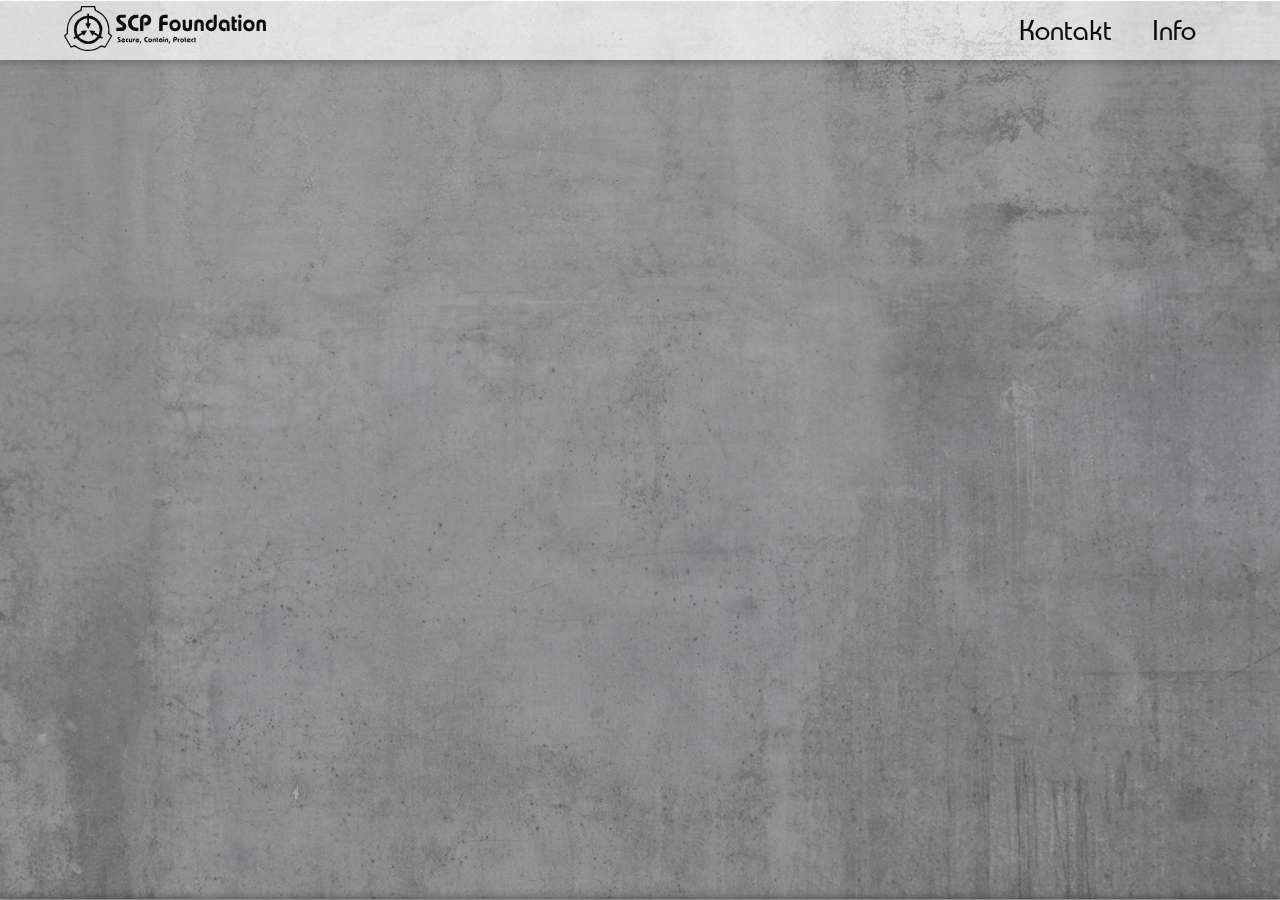
==== index.html @ 0dd2da27 "A" ====
<!DOCTYPE html>
<html lang="en">
<head>
    <meta charset="UTF-8">
    <meta http-equiv="X-UA-Compatible" content="IE=edge">
    <meta name="viewport" content="width=device-width, initial-scale=1.0">
    <meta name="Author" content="Wolfmeir_Zierhut">
    <title>Home</title>
    <link rel="stylesheet" href="css/styles.css">
    <link rel="icon" type="image/x-icon" href="img/logo_cut.svg">
</head>
<body>
    <div class="wrapper">
        <header class="nav">
            <ul>
                <li class="logo nav-element">
                    <a tabindex="1" href="#">
                        <img src="img/logo.svg" alt="Logo">
                    </a> 
                </li>
                <li class="nav-element link">
                    <a tabindex="2" href="/SCP-Foundation-project/sub-seiten/kontakt.html">
                        Kontakt
                    </a>
                    <a tabindex="3" href="#">
                        Info
                    </a>
                </li>
                <li class="menubar nav-element">
                    <svg id="icon" class="icon" viewBox="0 0 35 30">
                        <rect class="cls-1 rect-top" y="0" width="35" height="4" rx="2" ry="2"/>
                        <rect class="cls-1 rect-bottom" x="0" y="24" width="35" height="4" rx="2" ry="2"/>
                        <rect class="cls-1 rect-center" y="12" width="35" height="4" rx="2" ry="2"/>
                    </svg>
                    <div id="side-menu" class="side-menu font1">
                        <a tabindex="2" href="#">Abteilungen</a>
                        <a tabindex="3" href="#">Mitarbeiter</a>
                        <a tabindex="4" href="/SCP-Foundation-project/sub-seiten/kontakt.html">Kontakt</a>
                        <a tabindex="5" href="#">Impressum</a>
                        <a tabindex="6" href="/SCP-Foundation-project/sub-seiten/datenschutz.html" target="_blank">Datenschutz</a>
                    </div>
                </li>
            </ul>
        </header>
        <div id="content" class="content">
            <section class="section banner">
                <div class="banner-content">
                    
                </div>
            </section>
            <footer class="font1">
                <div class="footer-content">
                    <div class="footer-info">
                        <h2>Über die Foundation</h2>
                        <div class="footer-links">
                            <a tabindex="5" href="#">
                                <span>Abteilungen</span>
                            </a> 
                            <a tabindex="6" href="#">
                                <span>Mitarbeiter</span>
                            </a>
                        </div>
                    </div>
                    <div class="footer-links">
                        <a tabindex="7" href="#">
                            <span>Impressum</span>
                        </a>
                        <a tabindex="8" href="/SCP-Foundation-project/sub-seiten/datenschutz.html" target="_blank">
                            <span>Datenschutz</span>
                        </a>
                        <a tabindex="9" href="/SCP-Foundation-project/sub-seiten/kontakt.html">
                            <span>Kontakt</span>
                        </a>
                    </div>
                </div>
            </footer>
        </div>
        
    </div>
    <script src="../SCP-Foundation-project/functions/functions.js"></script>
</body>
</html>
<!-- Ideen: 
    - Kontaktformular mit Mitarbeiter Auswahl (wen/welche Abteilung Kontaktieren, Mail Adressen Auswahl)
    - Abteilungen & Mitarbeiter (Letztere e.V. nur als Link(Unterpunkt) bei der Jeweiligen Abteilung)
    - Eigene Seiten für jeden von uns als Mitarbeiter der Foundation
-->
---- css/styles.css ----
/* 1.0 Fonts */
@font-face { 
    font-family: "Bauhaus"; 
    src: url(../font/bauhaus_font/BauhausRegular.ttf); 
}
.font1 *{
    font-family: "Bauhaus";
    font-weight: 400;
}
/* 1.0 ====== */

/* 2.0 Styling */
*{
    --fontcolor: black;
    --hovercolor: rgba(0, 0, 0, 0.7);
    --contentcolor: rgba(100,100,100,0.4);
    --whitecolor-06: rgba(255, 255, 255, 0.6);
    --whitecolor-04: rgba(255, 255, 255, 0.4);
    transition:color 0.1s ease;
    -ms-overflow-style: none;  /* IE and Edge */
    scrollbar-width: none;  /* Firefox */
}
*::-webkit-scrollbar {
    display: none;
  }
body{
    margin:0px;
    padding:0px;
    overflow:hidden;
}
.wrapper{
    background-image: url('../img/background_1.jpg');
    background-repeat:no-repeat;
    background-size: cover;
    background-position: center;
    background-attachment: fixed;
    opacity: 95%;
    height:100vh;
}
    /* 2.1 Styling Nav-Bar */
    .nav *:focus{
        outline: none;
    }
        /* 2.1.1 Underline Link animation */
        .nav .link > a::after, 
        .nav .menubar .side-menu > a::after{
            content: '';
            position: absolute;
            bottom: 3px;
            left: 0;
            width: 100%;
            height: 1.5px;
            background-color: rgba(0, 0, 0, 0.7);
            opacity: 0;
            transition: opacity 150ms, transform 150ms;
        }
        .nav .link > a:hover::after,
        .nav .link > a:focus::after,
        .nav .menubar .side-menu > a:hover::after,
        .nav .menubar .side-menu > a:focus::after {
            opacity: 1;
            transform: translate3d(0, 0.02em, 0);
        }
        .nav .menubar .side-menu > a::after {
            opacity: 1;
            transform: scale(0);
            transform-origin: center;
        }

        .nav .link > a:hover::after,
        .nav .link > a:focus::after,
        .nav .menubar .side-menu > a:hover::after,
        .nav .menubar .side-menu > a:focus::after{
            transform: scale(1);   
        }
        /* 2.1.1 end */

    .nav{
        min-height:60px;
        display: flex;
        flex-direction: column;
        justify-content: center;
    }
    .nav .link > a{
        color:black;
        text-decoration: none;
        margin: 0px 20px;
        font-size: 22pt;
        font-family: "Bauhaus";
        position:relative;
    }
    .nav .link > a:hover{
        color: var(--hovercolor);
    }
    .nav, footer{
        width:100vw;
        background-color:var(--whitecolor-06);
        box-shadow: rgb(0 0 0 / 50%) 0px 0px 10px 1px;
    }
    footer{
        min-height:60px;
    }

    .nav > ul{
        display: flex;
        flex-direction: row;
        margin:0px;
        padding:0px 5vw;
        height:100%;
        justify-content: space-between;
    }
    .nav > ul > .nav-element{
        list-style: none;
        display:flex;
        align-items: center;
        justify-content: center;
        width:33.33%;
    }
    .nav > ul > .logo{
        justify-content: flex-start !important;
    }
    .nav > ul > .logo img{
        height: 45px;
        transition: transform 0.3s ease;  
    }
    .nav > ul > .logo img:hover,
    .nav > ul > .logo a:focus img{
    transform: scale(103%);         
    }
    .nav > ul > .menubar{
        justify-content:flex-end !important;
    }
    .nav > ul > .menubar > .icon > *{
        transition:transform 0.3s ease, opacity 0.1s ease-in;
    }
    .nav .side-menu{
        visibility:hidden;
        white-space: nowrap;
        overflow:hidden;
        position:absolute;
        display:flex;
        flex-direction: column;
        list-style: none;
        text-align: right;
        top:60px;
        height:calc(100vh - 60px - 121px);
        width:0vw;
        right:0px;
        background-color:var(--whitecolor-04);
        border-top:solid rgba(210, 210, 210, 1) 1px;
        transition: width 0.3s ease, visibility 0.3s ease, transform 0.3s ease;
    }
    .nav .menubar .active + .side-menu{
        visibility:visible;
        width:100vw;
    }
    .nav .side-menu a{
        margin: 5px 5vw 5px auto;
        color:black;
        text-decoration: none;
        font-size: 22pt;
        font-family: "Bauhaus";
        position:relative;
    }
    .nav .side-menu a::before{
        content: "> " ;
    }
    .no-click section{
        pointer-events: none;
    }
    /* 2.1 end */

    /* 2.2 Styling Content */
    .content{
        height:calc(100vh - 60px);
        width:100vw;
        z-index: -1;
        overflow-y:scroll;
    }
    .section{
        background-color: var(--contentcolor);
        margin:0px auto;
        height: 100%;
        color:rgba(230, 230, 230, 1);
        overflow-y: scroll;
        transition: width 0.3s ease;
    }
    /* 2.2 end */

    /* 2.3 Styling Form Section ===*/
        .form-section h1{
            font-size: 50pt;
            margin:0px 0px 10px 0px;
        }
        .form-section > form{
            padding-top: 40px;
        }
        .form-section > form > .form-container{
            display:flex;
            justify-content: center;
            gap: 20px;
        }
        .form-container input, .form-container textarea{
            color:rgba(230, 230, 230, 1);
            font-size: 20px;
            background-color:rgba(200, 200, 200, 0.1);
            border-radius: 4px;
            margin: 0px 0px 20px 0px;
            border: solid rgba(220, 220, 220, 0.9) 1px;
        }
        .form-container input{
            height: 30px;
            width: 250px;
        }
        .form-container input::placeholder, .form-container textarea::placeholder{
            opacity:0.8;
            color:rgba(230, 230, 230, 1);
        }
        .form-section > form > .buttons input{
            cursor: pointer; 
            width: 255px;
            height: 40px;
            background-color:rgba(200, 200, 200, 0.1);
            transition: background 0.3s ease;
        }
        .form-section > form > .buttons input:hover, 
        .form-section > form > .buttons input:focus{
            background-color:rgba(200, 200, 200, 0.4);
        }
        .form-container textarea{
            width:525px;
            height: 200px;
        }
        .form-container *:focus{
            outline: solid rgba(255, 255, 255, 0.6) 0.5px;
            border: solid rgba(255, 255, 255, 0.6) 0.5px;
            background-color:rgba(200, 200, 200, 0.2);
        }
        .form-container input:focus::placeholder, 
        .form-container textarea:focus::placeholder,
        .buttons input:focus,
        .buttons input:hover{
            opacity:1;
            color:rgba(250, 250, 250, 1);
        }
    /* 2.3 end */

    /* 2.4 Styling Footer */
    .footer-content{
        display:flex;
        flex-direction: row;
        justify-content: space-between;
        height: 100px;
        padding: 10px 5vw;
    }
    .footer-content .footer-links, .footer-content .footer-info{
        display:flex;
        flex-direction: column;
        justify-content: space-evenly;
    }
    .footer-content .footer-links a, .footer-content .footer-info a{
        color: var(--fontcolor);
        text-decoration: none;
        cursor: pointer;
    }
        /* 2.4.1 Styling Footer Link */
        .footer-content *:focus{
            outline: none;    
        }
        .footer-content .footer-links{
            text-align: center;
            letter-spacing: 0.8px;
        }
        .footer-content .footer-links > a > span:hover, 
        .footer-content .footer-links > a:focus > span{
            color: var(--hovercolor);
        }
        .footer-content .footer-links a::before,
        .footer-content .footer-links a::after{
            transition: padding 0.3s ease;
        }
        .footer-content .footer-links a::before{
            content: " \> "; /*  nur zahlen nach X (Unicode Hex) */
            float:left;
            padding: 0px 20px 0px 0px;
        }
        .footer-content .footer-links > a:hover::before,
        .footer-content .footer-links > a:focus::before{
            padding: 0px 15px 0px 5px; 
        }
        .footer-content .footer-links a::after{
            content: " \< "; /*  nur zahlen nach X (Unicode Hex) */
            float:right;
            padding: 0px 0px 0px 20px;
        }
        .footer-content .footer-links > a:hover::after,
        .footer-content .footer-links > a:focus::after{
            padding: 0px 5px 0px 15px;
        }
        /* 2.4.1 end */

        /* 2.4.2 Styling Footer info*/
        .footer-content .footer-info h2{
            margin:0px;
        }
        .footer-content .footer-info .footer-links{
            height:100%;
        }
        .footer-content .footer-info .footer-links > a::before{
            padding: 0px 0px 0px 0px; 
        }
        .footer-content .footer-info .footer-links > a::after{
            padding: 0px 0px 0px 0px;
        }
        .footer-content .footer-info .footer-links > a:hover::before, 
        .footer-content .footer-info .footer-links > a:focus::before{
            padding: 0px 0px 0px 5px; 
        }
        .footer-content .footer-info .footer-links > a:hover::after,
        .footer-content .footer-info .footer-links > a:focus::after{
            padding: 0px 5px 0px 0px;
        }
        /* 2.4.2 end */
    /* 2.4 end */
    /* 2.5 Styling banner section */
        .banner .banner-content{
            background-color:rgba(0,0,0,0.8)
        }
    /* 2.5 end */
/* 2.0 end */
/* 3.0 Responsive Styling */
@media screen and (min-width:801px){

    /* 3.1 Responsive Nav Styling min-800*/
    .nav > ul > .menubar{
        display:none;
    }
    .nav > ul > .nav-element{
        justify-content: flex-end;
    }
    /* 3.1 end */

}
@media screen and (max-width:800px){
    /* 3.2 Responsive Nav Styling max-800 */
    .nav > ul > li:nth-child(2){
        display:none;
    }
    .nav > ul > .menubar > .icon{
        width:35px;
        height:30px;
        cursor:pointer;
    }
    .nav > ul > .menubar > .active > .rect-top{
        transform:rotate(45deg)translate(5px,-4px);
    }
    .nav > ul > .menubar > .active > .rect-bottom{
        transform:rotate(-45deg)translate(-16px,-4px);
    }
    .nav > ul > .menubar > .active > .rect-center{
        opacity:0;
    }
    /* 3.2 end */ 
}
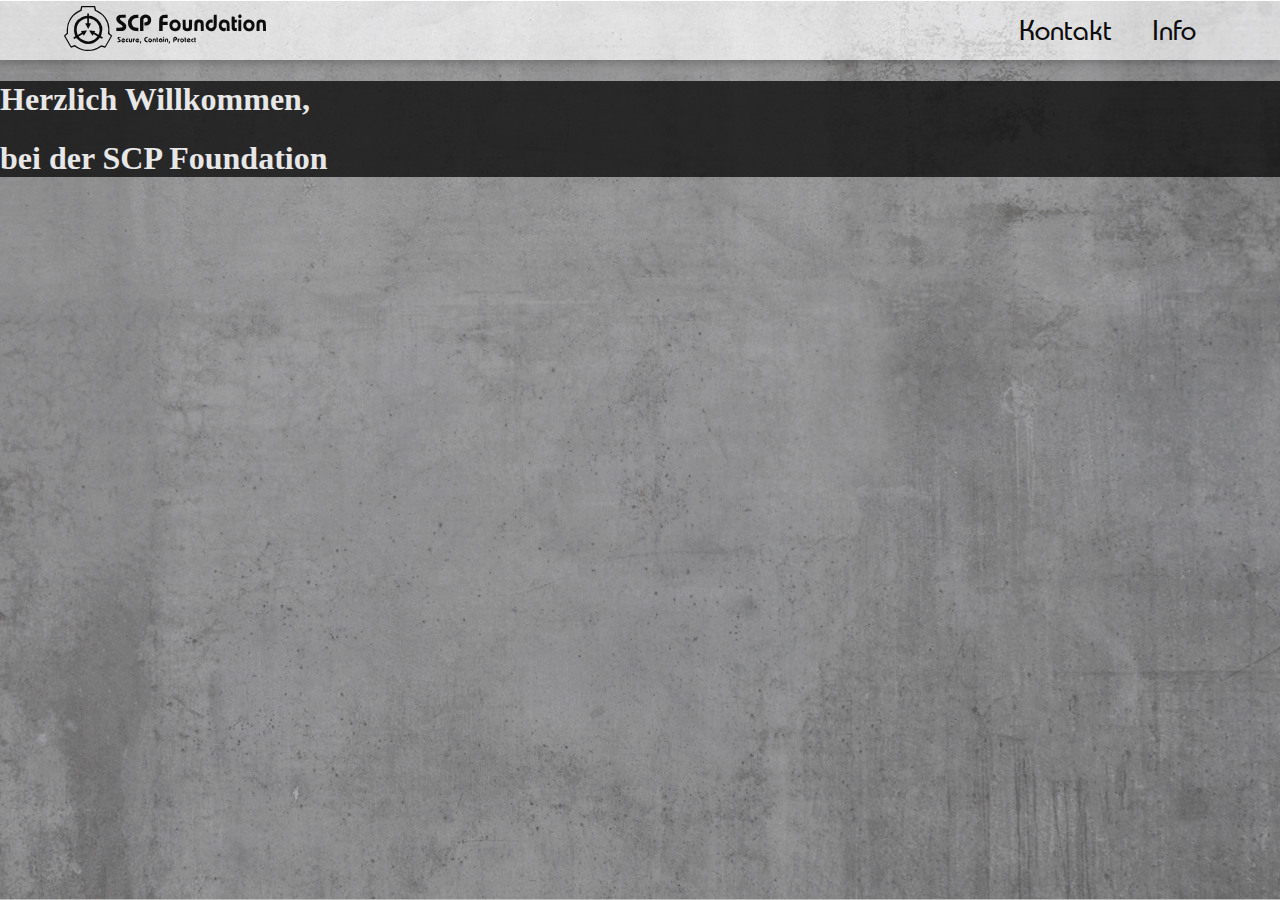
==== commit f5dcab40: "Add files via upload" ====
--- a/index.html
+++ b/index.html
@@ -1,87 +1,148 @@
-<!DOCTYPE html>
-<html lang="en">
-<head>
-    <meta charset="UTF-8">
-    <meta http-equiv="X-UA-Compatible" content="IE=edge">
-    <meta name="viewport" content="width=device-width, initial-scale=1.0">
-    <meta name="Author" content="Wolfmeir_Zierhut">
-    <title>Home</title>
-    <link rel="stylesheet" href="css/styles.css">
-    <link rel="icon" type="image/x-icon" href="img/logo_cut.svg">
-</head>
-<body>
-    <div class="wrapper">
-        <header class="nav">
-            <ul>
-                <li class="logo nav-element">
-                    <a tabindex="1" href="#">
-                        <img src="img/logo.svg" alt="Logo">
-                    </a> 
-                </li>
-                <li class="nav-element link">
-                    <a tabindex="2" href="/SCP-Foundation-project/sub-seiten/kontakt.html">
-                        Kontakt
-                    </a>
-                    <a tabindex="3" href="#">
-                        Info
-                    </a>
-                </li>
-                <li class="menubar nav-element">
-                    <svg id="icon" class="icon" viewBox="0 0 35 30">
-                        <rect class="cls-1 rect-top" y="0" width="35" height="4" rx="2" ry="2"/>
-                        <rect class="cls-1 rect-bottom" x="0" y="24" width="35" height="4" rx="2" ry="2"/>
-                        <rect class="cls-1 rect-center" y="12" width="35" height="4" rx="2" ry="2"/>
-                    </svg>
-                    <div id="side-menu" class="side-menu font1">
-                        <a tabindex="2" href="#">Abteilungen</a>
-                        <a tabindex="3" href="#">Mitarbeiter</a>
-                        <a tabindex="4" href="/SCP-Foundation-project/sub-seiten/kontakt.html">Kontakt</a>
-                        <a tabindex="5" href="#">Impressum</a>
-                        <a tabindex="6" href="/SCP-Foundation-project/sub-seiten/datenschutz.html" target="_blank">Datenschutz</a>
-                    </div>
-                </li>
-            </ul>
-        </header>
-        <div id="content" class="content">
-            <section class="section banner">
-                <div class="banner-content">
-                    
-                </div>
-            </section>
-            <footer class="font1">
-                <div class="footer-content">
-                    <div class="footer-info">
-                        <h2>Über die Foundation</h2>
-                        <div class="footer-links">
-                            <a tabindex="5" href="#">
-                                <span>Abteilungen</span>
-                            </a> 
-                            <a tabindex="6" href="#">
-                                <span>Mitarbeiter</span>
-                            </a>
-                        </div>
-                    </div>
-                    <div class="footer-links">
-                        <a tabindex="7" href="#">
-                            <span>Impressum</span>
-                        </a>
-                        <a tabindex="8" href="/SCP-Foundation-project/sub-seiten/datenschutz.html" target="_blank">
-                            <span>Datenschutz</span>
-                        </a>
-                        <a tabindex="9" href="/SCP-Foundation-project/sub-seiten/kontakt.html">
-                            <span>Kontakt</span>
-                        </a>
-                    </div>
-                </div>
-            </footer>
-        </div>
-        
-    </div>
-    <script src="../SCP-Foundation-project/functions/functions.js"></script>
-</body>
-</html>
-<!-- Ideen: 
-    - Kontaktformular mit Mitarbeiter Auswahl (wen/welche Abteilung Kontaktieren, Mail Adressen Auswahl)
-    - Abteilungen & Mitarbeiter (Letztere e.V. nur als Link(Unterpunkt) bei der Jeweiligen Abteilung)
-    - Eigene Seiten für jeden von uns als Mitarbeiter der Foundation
--->
+<!DOCTYPE html>
+<html lang="en">
+<head>
+    <meta charset="UTF-8">
+    <meta http-equiv="X-UA-Compatible" content="IE=edge">
+    <meta name="viewport" content="width=device-width, initial-scale=1.0">
+    <meta name="Author" content="Wolfmeir_Zierhut">
+    <meta name="description" content="Homepage">
+    <title>Home</title>
+    <link rel="stylesheet" href="css/styles.css">
+    <link rel="icon" type="image/x-icon" href="img/logo_cut.svg">
+</head>
+<body>
+    <div class="wrapper">
+        <header class="nav">
+            <ul>
+                <li class="logo nav-element">
+                    <a tabindex="1" href="#">
+                        <img src="img/logo.svg" alt="Logo">
+                    </a> 
+                </li>
+                <li class="nav-element link">
+                    <a tabindex="2" href="sub-seiten/kontakt.html">
+                        Kontakt
+                    </a>
+                    <a tabindex="3" href="#">
+                        Info
+                    </a>
+                </li>
+                <li class="menubar nav-element">
+                    <svg id="icon" class="icon" viewBox="0 0 35 30">
+                        <rect class="cls-1 rect-top" y="0" width="35" height="4" rx="2" ry="2"/>
+                        <rect class="cls-1 rect-bottom" x="0" y="24" width="35" height="4" rx="2" ry="2"/>
+                        <rect class="cls-1 rect-center" y="12" width="35" height="4" rx="2" ry="2"/>
+                    </svg>
+                    <div id="side-menu" class="side-menu font1">
+                        <a tabindex="4" href="sub-seiten/kontakt.html">Kontakt</a>
+                        <a tabindex="2" href="#">Info</a>
+                    </div>
+                    <footer class="font1 side-menu-footer">
+                        <div class="footer-content">
+                            <div class="footer-logo">
+                                <img src="img/logo_cut.svg" alt="logo_cut">
+                                <div class="line-horizontal"></div>
+                            </div>
+                            <div class="footer-links">
+                                <a tabindex="7" href="#">
+                                    <span>Impressum</span>
+                                </a>
+                                <a tabindex="8" href="sub-seiten/datenschutz.html" target="_blank">
+                                    <span>Datenschutz</span>
+                                </a>
+                            </div>
+                        </div>
+                    </footer>
+                </li>
+            </ul>
+        </header>
+        <div id="content" class="content">
+            <section class="section banner font2">
+                <div class="banner-content">
+                    <div class="center">
+                            <h1>Herzlich Willkommen,</h1>
+                            <h1>bei der <span>SCP Foundation</span></h1>  
+                    </div>
+                </div>
+            </section>
+            <section class="card-section section font1 white-bg">
+                <div class="section-content">
+                    <ul class="sub-site-buttons">
+                        <li class="card">
+                                <div class="card-content">
+                                    <div class="card-head">
+                                        <h1>Kontakt</h1>
+                                        <a href="sub-seiten/kontakt.html">
+                                            <img src="img/contact.svg" alt="contact symbol">  
+                                        </a>
+                                    </div>                 
+                                    <p>
+                                        Klicken Sie auf diese Karte, 
+                                        um uns zu Kontaktieren.
+                                    </p>
+                                </div> 
+                        </li>
+                        <li class="card"> 
+                                <div class="card-content">
+                                    <div class="card-head">
+                                        <h1>Über uns</h1>
+                                        <a href="#">
+                                            <img src="img/info.svg" alt="info symbol">
+                                        </a>                                 
+                                    </div>
+                                    <p>
+                                        Klicken Sie auf diese Karte, 
+                                        um nähere Informationen zu unserem 
+                                        Team, der Foundation und anderen 
+                                        Themen einzuholen.
+                                    </p>
+                                </div>
+                            </a>
+                        </li>
+                        <li class="card">
+                            <div class="card-content">
+                                <div class="card-head">
+                                    <h1>Empty Space</h1>
+                                    <a href="#">
+                                        <img src="img/questionmark.svg" alt="questionmark symbol">
+                                    </a>
+                                </div>
+                                    <p>
+                                        Klicken Sie auf diese Karte, 
+                                        um auf diese Karte zu klicken.
+                                    </p>
+                                </div>
+                            </a>
+                            
+                        </li>
+                    </ul>
+                </div>
+            </section>
+            <section class="section font1"></section>
+            <footer class="font1">
+                <div class="footer-content">
+                    <div class="footer-logo">
+                        <img src="img/logo_cut.svg" alt="logo_cut">
+                        <div class="line-horizontal"></div>
+                    </div>
+                    <div class="footer-links">
+                        <a tabindex="7" href="#">
+                            <span>Impressum</span>
+                        </a>
+                        <a tabindex="8" href="sub-seiten/datenschutz.html" target="_blank">
+                            <span>Datenschutz</span>
+                        </a>
+                    </div>
+                </div>
+            </footer>
+        </div>
+        
+    </div>
+    <script src="../SCP-Foundation-project/functions/functions.js"></script>
+</body>
+</html>
+<!-- Ideen: 
+    - Kontaktformular mit Mitarbeiter Auswahl (wen/welche Abteilung Kontaktieren, Mail Adressen Auswahl)
+    - Abteilungen & Mitarbeiter (Letztere e.V. nur als Link(Unterpunkt) bei der Jeweiligen Abteilung)
+    - Eigene Seiten für jeden von uns als Mitarbeiter der Foundation
+-->
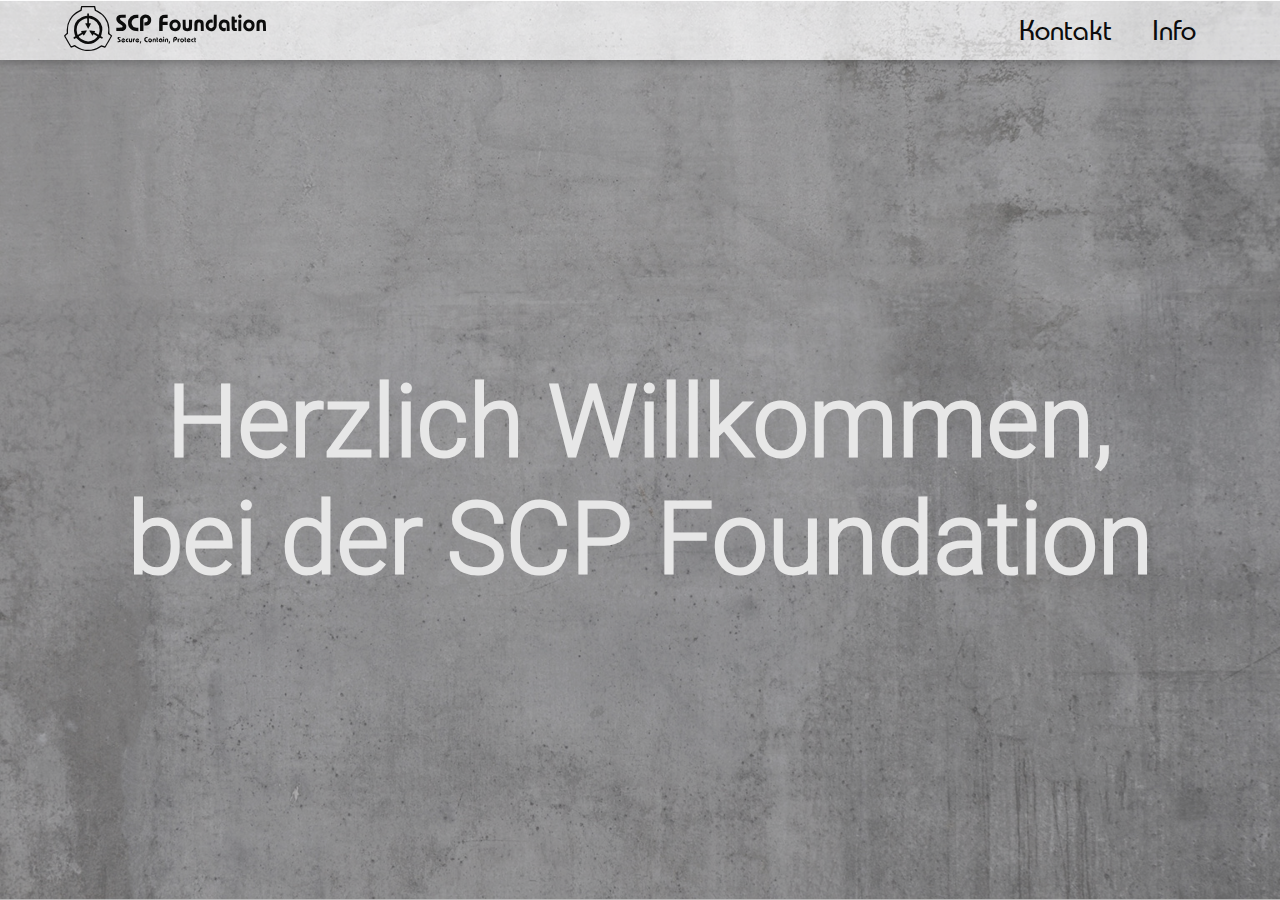
==== commit 26875226: "Add files via upload" ====
--- a/index.html
+++ b/index.html
@@ -73,13 +73,17 @@
                                     <div class="card-head">
                                         <h1>Kontakt</h1>
                                         <a href="sub-seiten/kontakt.html">
-                                            <img src="img/contact.svg" alt="contact symbol">  
+                                            <div class="image-container">
+                                                <img src="img/contact.svg" alt="contact symbol">
+                                            </div>  
                                         </a>
-                                    </div>                 
-                                    <p>
-                                        Klicken Sie auf diese Karte, 
-                                        um uns zu Kontaktieren.
-                                    </p>
+                                    </div>  
+                                    <div class="card-foot">
+                                        <p>
+                                            Klicken Sie auf diese Karte, 
+                                            um Kontakt mit uns aufzunehmen.
+                                        </p>
+                                    </div>               
                                 </div> 
                         </li>
                         <li class="card"> 
@@ -87,15 +91,17 @@
                                     <div class="card-head">
                                         <h1>Über uns</h1>
                                         <a href="#">
-                                            <img src="img/info.svg" alt="info symbol">
+                                            <div class="image-container">
+                                                <img src="img/info.svg" alt="info symbol">
+                                            </div>
                                         </a>                                 
                                     </div>
-                                    <p>
-                                        Klicken Sie auf diese Karte, 
-                                        um nähere Informationen zu unserem 
-                                        Team, der Foundation und anderen 
-                                        Themen einzuholen.
-                                    </p>
+                                    <div class="card-foot">
+                                        <p>
+                                            Klicken Sie auf diese Karte, 
+                                            um nähere Informationen zu uns einzuholen.
+                                        </p>
+                                    </div>
                                 </div>
                             </a>
                         </li>
@@ -104,13 +110,17 @@
                                 <div class="card-head">
                                     <h1>Empty Space</h1>
                                     <a href="#">
-                                        <img src="img/questionmark.svg" alt="questionmark symbol">
+                                        <div class="image-container">
+                                            <img src="img/questionmark.svg" alt="questionmark symbol">
+                                        </div>    
                                     </a>
                                 </div>
+                                <div class="card-foot">
                                     <p>
                                         Klicken Sie auf diese Karte, 
                                         um auf diese Karte zu klicken.
                                     </p>
+                                </div>
                                 </div>
                             </a>
                             
--- a/css/styles.css
+++ b/css/styles.css
@@ -1,364 +1,469 @@
-/* 1.0 Fonts */
-@font-face { 
-    font-family: "Bauhaus"; 
-    src: url(../font/bauhaus_font/BauhausRegular.ttf); 
-}
-.font1 *{
-    font-family: "Bauhaus";
-    font-weight: 400;
-}
-/* 1.0 ====== */
-
-/* 2.0 Styling */
-*{
-    --fontcolor: black;
-    --hovercolor: rgba(0, 0, 0, 0.7);
-    --contentcolor: rgba(100,100,100,0.4);
-    --whitecolor-06: rgba(255, 255, 255, 0.6);
-    --whitecolor-04: rgba(255, 255, 255, 0.4);
-    transition:color 0.1s ease;
-    -ms-overflow-style: none;  /* IE and Edge */
-    scrollbar-width: none;  /* Firefox */
-}
-*::-webkit-scrollbar {
-    display: none;
-  }
-body{
-    margin:0px;
-    padding:0px;
-    overflow:hidden;
-}
-.wrapper{
-    background-image: url('../img/background_1.jpg');
-    background-repeat:no-repeat;
-    background-size: cover;
-    background-position: center;
-    background-attachment: fixed;
-    opacity: 95%;
-    height:100vh;
-}
-    /* 2.1 Styling Nav-Bar */
-    .nav *:focus{
-        outline: none;
-    }
-        /* 2.1.1 Underline Link animation */
-        .nav .link > a::after, 
-        .nav .menubar .side-menu > a::after{
-            content: '';
-            position: absolute;
-            bottom: 3px;
-            left: 0;
-            width: 100%;
-            height: 1.5px;
-            background-color: rgba(0, 0, 0, 0.7);
-            opacity: 0;
-            transition: opacity 150ms, transform 150ms;
-        }
-        .nav .link > a:hover::after,
-        .nav .link > a:focus::after,
-        .nav .menubar .side-menu > a:hover::after,
-        .nav .menubar .side-menu > a:focus::after {
-            opacity: 1;
-            transform: translate3d(0, 0.02em, 0);
-        }
-        .nav .menubar .side-menu > a::after {
-            opacity: 1;
-            transform: scale(0);
-            transform-origin: center;
-        }
-
-        .nav .link > a:hover::after,
-        .nav .link > a:focus::after,
-        .nav .menubar .side-menu > a:hover::after,
-        .nav .menubar .side-menu > a:focus::after{
-            transform: scale(1);   
-        }
-        /* 2.1.1 end */
-
-    .nav{
-        min-height:60px;
-        display: flex;
-        flex-direction: column;
-        justify-content: center;
-    }
-    .nav .link > a{
-        color:black;
-        text-decoration: none;
-        margin: 0px 20px;
-        font-size: 22pt;
-        font-family: "Bauhaus";
-        position:relative;
-    }
-    .nav .link > a:hover{
-        color: var(--hovercolor);
-    }
-    .nav, footer{
-        width:100vw;
-        background-color:var(--whitecolor-06);
-        box-shadow: rgb(0 0 0 / 50%) 0px 0px 10px 1px;
-    }
-    footer{
-        min-height:60px;
-    }
-
-    .nav > ul{
-        display: flex;
-        flex-direction: row;
-        margin:0px;
-        padding:0px 5vw;
-        height:100%;
-        justify-content: space-between;
-    }
-    .nav > ul > .nav-element{
-        list-style: none;
-        display:flex;
-        align-items: center;
-        justify-content: center;
-        width:33.33%;
-    }
-    .nav > ul > .logo{
-        justify-content: flex-start !important;
-    }
-    .nav > ul > .logo img{
-        height: 45px;
-        transition: transform 0.3s ease;  
-    }
-    .nav > ul > .logo img:hover,
-    .nav > ul > .logo a:focus img{
-    transform: scale(103%);         
-    }
-    .nav > ul > .menubar{
-        justify-content:flex-end !important;
-    }
-    .nav > ul > .menubar > .icon > *{
-        transition:transform 0.3s ease, opacity 0.1s ease-in;
-    }
-    .nav .side-menu{
-        visibility:hidden;
-        white-space: nowrap;
-        overflow:hidden;
-        position:absolute;
-        display:flex;
-        flex-direction: column;
-        list-style: none;
-        text-align: right;
-        top:60px;
-        height:calc(100vh - 60px - 121px);
-        width:0vw;
-        right:0px;
-        background-color:var(--whitecolor-04);
-        border-top:solid rgba(210, 210, 210, 1) 1px;
-        transition: width 0.3s ease, visibility 0.3s ease, transform 0.3s ease;
-    }
-    .nav .menubar .active + .side-menu{
-        visibility:visible;
-        width:100vw;
-    }
-    .nav .side-menu a{
-        margin: 5px 5vw 5px auto;
-        color:black;
-        text-decoration: none;
-        font-size: 22pt;
-        font-family: "Bauhaus";
-        position:relative;
-    }
-    .nav .side-menu a::before{
-        content: "> " ;
-    }
-    .no-click section{
-        pointer-events: none;
-    }
-    /* 2.1 end */
-
-    /* 2.2 Styling Content */
-    .content{
-        height:calc(100vh - 60px);
-        width:100vw;
-        z-index: -1;
-        overflow-y:scroll;
-    }
-    .section{
-        background-color: var(--contentcolor);
-        margin:0px auto;
-        height: 100%;
-        color:rgba(230, 230, 230, 1);
-        overflow-y: scroll;
-        transition: width 0.3s ease;
-    }
-    /* 2.2 end */
-
-    /* 2.3 Styling Form Section ===*/
-        .form-section h1{
-            font-size: 50pt;
-            margin:0px 0px 10px 0px;
-        }
-        .form-section > form{
-            padding-top: 40px;
-        }
-        .form-section > form > .form-container{
-            display:flex;
-            justify-content: center;
-            gap: 20px;
-        }
-        .form-container input, .form-container textarea{
-            color:rgba(230, 230, 230, 1);
-            font-size: 20px;
-            background-color:rgba(200, 200, 200, 0.1);
-            border-radius: 4px;
-            margin: 0px 0px 20px 0px;
-            border: solid rgba(220, 220, 220, 0.9) 1px;
-        }
-        .form-container input{
-            height: 30px;
-            width: 250px;
-        }
-        .form-container input::placeholder, .form-container textarea::placeholder{
-            opacity:0.8;
-            color:rgba(230, 230, 230, 1);
-        }
-        .form-section > form > .buttons input{
-            cursor: pointer; 
-            width: 255px;
-            height: 40px;
-            background-color:rgba(200, 200, 200, 0.1);
-            transition: background 0.3s ease;
-        }
-        .form-section > form > .buttons input:hover, 
-        .form-section > form > .buttons input:focus{
-            background-color:rgba(200, 200, 200, 0.4);
-        }
-        .form-container textarea{
-            width:525px;
-            height: 200px;
-        }
-        .form-container *:focus{
-            outline: solid rgba(255, 255, 255, 0.6) 0.5px;
-            border: solid rgba(255, 255, 255, 0.6) 0.5px;
-            background-color:rgba(200, 200, 200, 0.2);
-        }
-        .form-container input:focus::placeholder, 
-        .form-container textarea:focus::placeholder,
-        .buttons input:focus,
-        .buttons input:hover{
-            opacity:1;
-            color:rgba(250, 250, 250, 1);
-        }
-    /* 2.3 end */
-
-    /* 2.4 Styling Footer */
-    .footer-content{
-        display:flex;
-        flex-direction: row;
-        justify-content: space-between;
-        height: 100px;
-        padding: 10px 5vw;
-    }
-    .footer-content .footer-links, .footer-content .footer-info{
-        display:flex;
-        flex-direction: column;
-        justify-content: space-evenly;
-    }
-    .footer-content .footer-links a, .footer-content .footer-info a{
-        color: var(--fontcolor);
-        text-decoration: none;
-        cursor: pointer;
-    }
-        /* 2.4.1 Styling Footer Link */
-        .footer-content *:focus{
-            outline: none;    
-        }
-        .footer-content .footer-links{
-            text-align: center;
-            letter-spacing: 0.8px;
-        }
-        .footer-content .footer-links > a > span:hover, 
-        .footer-content .footer-links > a:focus > span{
-            color: var(--hovercolor);
-        }
-        .footer-content .footer-links a::before,
-        .footer-content .footer-links a::after{
-            transition: padding 0.3s ease;
-        }
-        .footer-content .footer-links a::before{
-            content: " \> "; /*  nur zahlen nach X (Unicode Hex) */
-            float:left;
-            padding: 0px 20px 0px 0px;
-        }
-        .footer-content .footer-links > a:hover::before,
-        .footer-content .footer-links > a:focus::before{
-            padding: 0px 15px 0px 5px; 
-        }
-        .footer-content .footer-links a::after{
-            content: " \< "; /*  nur zahlen nach X (Unicode Hex) */
-            float:right;
-            padding: 0px 0px 0px 20px;
-        }
-        .footer-content .footer-links > a:hover::after,
-        .footer-content .footer-links > a:focus::after{
-            padding: 0px 5px 0px 15px;
-        }
-        /* 2.4.1 end */
-
-        /* 2.4.2 Styling Footer info*/
-        .footer-content .footer-info h2{
-            margin:0px;
-        }
-        .footer-content .footer-info .footer-links{
-            height:100%;
-        }
-        .footer-content .footer-info .footer-links > a::before{
-            padding: 0px 0px 0px 0px; 
-        }
-        .footer-content .footer-info .footer-links > a::after{
-            padding: 0px 0px 0px 0px;
-        }
-        .footer-content .footer-info .footer-links > a:hover::before, 
-        .footer-content .footer-info .footer-links > a:focus::before{
-            padding: 0px 0px 0px 5px; 
-        }
-        .footer-content .footer-info .footer-links > a:hover::after,
-        .footer-content .footer-info .footer-links > a:focus::after{
-            padding: 0px 5px 0px 0px;
-        }
-        /* 2.4.2 end */
-    /* 2.4 end */
-    /* 2.5 Styling banner section */
-        .banner .banner-content{
-            background-color:rgba(0,0,0,0.8)
-        }
-    /* 2.5 end */
-/* 2.0 end */
-/* 3.0 Responsive Styling */
-@media screen and (min-width:801px){
-
-    /* 3.1 Responsive Nav Styling min-800*/
-    .nav > ul > .menubar{
-        display:none;
-    }
-    .nav > ul > .nav-element{
-        justify-content: flex-end;
-    }
-    /* 3.1 end */
-
-}
-@media screen and (max-width:800px){
-    /* 3.2 Responsive Nav Styling max-800 */
-    .nav > ul > li:nth-child(2){
-        display:none;
-    }
-    .nav > ul > .menubar > .icon{
-        width:35px;
-        height:30px;
-        cursor:pointer;
-    }
-    .nav > ul > .menubar > .active > .rect-top{
-        transform:rotate(45deg)translate(5px,-4px);
-    }
-    .nav > ul > .menubar > .active > .rect-bottom{
-        transform:rotate(-45deg)translate(-16px,-4px);
-    }
-    .nav > ul > .menubar > .active > .rect-center{
-        opacity:0;
-    }
-    /* 3.2 end */ 
+/* 1.0 Fonts */
+@font-face { 
+    font-family: "Bauhaus"; 
+    src: url(../font/bauhaus_font/BauhausRegular.ttf); 
+}@font-face{
+    font-family: "Roboto"; 
+    src:url(../font/roboto_font/Roboto-Light.ttf)
+}
+.font1 *{
+    font-family: "Bauhaus";
+    font-weight: 400;
+}
+.font2{
+    font-family: "Roboto";
+    font-weight: 400;
+}
+.white-bg{
+    background-color: var(--whitecolor-06)!important;
+}
+h1{
+    margin:0px;
+}
+/* 1.0 ====== */
+
+/* 2.0 Styling */
+*{
+    --fontcolor: black;
+    --hovercolor: rgba(0, 0, 0, 0.7);
+    --contentcolor: rgba(100,100,100,0.4);
+    --whitecolor-06: rgba(255, 255, 255, 0.6);
+    --whitecolor-04: rgba(255, 255, 255, 0.4);
+    transition:color 0.1s ease;
+    -ms-overflow-style: none;  /* IE and Edge */
+    scrollbar-width: none;  /* Firefox */
+}
+*::-webkit-scrollbar {
+    display: none;
+  }
+body{
+    margin:0px;
+    padding:0px;
+    overflow:hidden;
+}
+.wrapper{
+    background-image: url('../img/background_1.jpg');
+    background-repeat:no-repeat;
+    background-size: cover;
+    background-position: center;
+    background-attachment: fixed;
+    opacity: 95%;
+    height:100vh;
+}
+    /* 2.1 Styling Nav-Bar */
+    .nav *:focus{
+        outline: none;
+    }
+
+    .nav{
+        min-height:60px;
+        display: flex;
+        flex-direction: column;
+        justify-content: center;
+    }
+    .nav .link > a{
+        color:black;
+        text-decoration: none;
+        margin: 0px 20px;
+        font-size: 22pt;
+        font-family: "Bauhaus";
+        position:relative;
+    }
+    .nav .link > a:hover{
+        color: var(--hovercolor);
+    }
+    .nav, footer{
+        width:100vw;
+        background-color:var(--whitecolor-06);
+        box-shadow: rgb(0 0 0 / 50%) 0px 0px 10px 1px;
+    }
+    footer{
+        min-height:60px;
+    }
+
+    .nav > ul{
+        display: flex;
+        flex-direction: row;
+        margin:0px;
+        padding:0px 5vw;
+        height:100%;
+        justify-content: space-between;
+    }
+    .nav > ul > .nav-element{
+        list-style: none;
+        display:flex;
+        align-items: center;
+        justify-content: center;
+        width:33.33%;
+    }
+    .nav > ul > .logo{
+        justify-content: flex-start !important;
+    }
+    .nav > ul > .logo img{
+        height: 45px;
+        transition: transform 0.3s ease;  
+    }
+    .nav > ul > .logo img:hover,
+    .nav > ul > .logo a:focus img{
+    transform: scale(103%);         
+    }
+    .nav > ul > .menubar{
+        justify-content:flex-end !important;
+    }
+    .nav > ul > .menubar > .icon > *{
+        transition:transform 0.3s ease, opacity 0.1s ease-in;
+    }
+    .nav .side-menu, .nav .side-menu-footer{
+        visibility:hidden;
+        position: absolute;
+        right:0px;
+        width:0vw;
+        overflow:hidden;
+        white-space: nowrap;
+        transform:translateX(100%);
+        transition:width 0.3s ease 0.3s, visibility 0.3s ease, transform 0.3s ease;
+    }
+    .nav .side-menu{
+        top:60px;     
+        display:flex;
+        flex-direction: column;
+        justify-content:center;
+        height:calc(100vh - 60px - 141px);
+        background-color:var(--whitecolor-04);
+        border-top:solid rgba(210, 210, 210, 1) 1px;
+    }
+    .nav .side-menu-footer{
+        bottom:0;
+    }
+    .nav .menubar .active ~ *{
+        visibility:visible;
+        width:100vw;
+        transform:translateX(0);
+        transition: width 0.3s ease, visibility 0.3s ease, transform 0.3s ease; 
+    }
+    .nav .side-menu a{
+        margin: 5px auto 5px auto;
+        width: 250px;
+        text-align: center;
+        color:black;
+        text-decoration: none;
+        font-size: 22pt;
+        font-family: "Bauhaus";
+        position:relative;
+        transition: width 0.3s ease;
+    }
+    .nav .side-menu a::before{
+        content: "> " ;
+        float:left;
+    }
+    .nav .side-menu a::after{
+        content: " <" ;
+        float:right;
+    }
+    .nav .side-menu a:hover{
+        color:rgba(0, 0, 0, 0.7);
+        width:240px;
+    }
+    .no-click section{
+        pointer-events: none;
+    }
+    /* 2.1 end */
+
+    /* 2.2 Styling Content */
+    .content{
+        height:calc(100vh - 60px);
+        width:100vw;
+        z-index: -1;
+        overflow-y:scroll;
+    }
+    .section{
+        background-color: var(--contentcolor);
+        margin:0px auto;
+        min-height: calc(100vh - 60px);
+        height: calc(100vh - 60px);
+        color:rgba(230, 230, 230, 1);
+        overflow-y: scroll;
+        transition: width 0.3s ease;
+    }
+    /* 2.2 end */
+    /* Styling banner section */
+        .banner .banner-content{
+            color: rgba(230, 230, 230, 1);
+            display:flex;
+            height:100%;
+            justify-content: center;
+        }
+        .banner .banner-content h1{
+            text-align:center;
+            font-size:100px;
+            margin:0px 0px 0px 0px;
+        }
+        .banner .banner-content .center{
+            display:flex;
+            flex-direction: column;
+            justify-content: center;
+        }
+
+
+    /* =========== */
+    /* Styling button section */
+        .section-content{
+            height:100%;
+            display:flex;
+            flex-direction: column;
+            justify-content: center;
+        }
+        .sub-site-buttons{
+            display:flex;
+            flex-direction: row; 
+            justify-content: space-evenly;
+            padding:0px;
+        }
+        .sub-site-buttons .card{
+            text-align: center;
+            list-style: none;
+            width:30vw;
+            height: 60vh;
+            border:solid black 1px;
+            border-radius: 20px;
+            color:black;
+        }
+        .sub-site-buttons .card a{
+            text-decoration: none;
+            color:black;
+            border-radius:50%;
+        }
+        .sub-site-buttons .card a::before{
+            content: "\00BB";
+            font-size: 50pt;
+            padding-left:20%;
+            float:left;
+        }
+        .sub-site-buttons .card a::after{
+            content: "\00AB";
+            font-size: 50pt;
+            padding-right:20%;
+            float:right;
+        }
+        .sub-site-buttons .card .card-content{
+            padding:10%;
+            display:flex;
+            flex-direction: column;
+            height:calc(100% - 15%);
+        }
+        .sub-site-buttons .card h1{
+            font-size: 38pt;
+        }
+        .sub-site-buttons .card img{
+            height:50px;
+            width:50px;
+            margin:20px auto 20px auto;
+        }
+        .sub-site-buttons .card p{
+            margin:auto 0px;
+            font-size: 20pt;
+            font-family: "Roboto";
+            
+        }
+    /* ================ */
+    /* 2.3 Styling Form Section ===*/
+        .form-section h1{
+            font-size: 50pt;
+            margin:0px 0px 10px 0px;
+        }
+        .form-section > form{
+            padding-top: 40px;
+        }
+        .form-section > form > .form-container{
+            display:flex;
+            justify-content: center;
+            gap: 20px;
+        }
+        .form-container input, .form-container textarea{
+            color:rgba(230, 230, 230, 1);
+            font-size: 20px;
+            background-color:rgba(200, 200, 200, 0.1);
+            border-radius: 4px;
+            margin: 0px 0px 20px 0px;
+            border: solid rgba(220, 220, 220, 0.9) 1px;
+        }
+        .form-container input{
+            height: 30px;
+            width: 250px;
+        }
+        .form-container input::placeholder, .form-container textarea::placeholder{
+            opacity:0.8;
+            color:rgba(230, 230, 230, 1);
+        }
+        .form-section > form > .buttons input{
+            cursor: pointer; 
+            width: 255px;
+            height: 40px;
+            background-color:rgba(200, 200, 200, 0.1);
+            transition: background 0.3s ease;
+        }
+        .form-section > form > .buttons input:hover, 
+        .form-section > form > .buttons input:focus{
+            background-color:rgba(200, 200, 200, 0.4);
+        }
+        .form-container textarea{
+            width:525px;
+            height: 200px;
+        }
+        .form-container *:focus{
+            outline: solid rgba(255, 255, 255, 0.6) 0.5px;
+            border: solid rgba(255, 255, 255, 0.6) 0.5px;
+            background-color:rgba(200, 200, 200, 0.2);
+        }
+        .form-container input:focus::placeholder, 
+        .form-container textarea:focus::placeholder,
+        .buttons input:focus,
+        .buttons input:hover{
+            opacity:1;
+            color:rgba(250, 250, 250, 1);
+        }
+    /* 2.3 end */
+
+    /* 2.4 Styling Footer */
+    .footer-content{
+        display:flex;
+        flex-direction: column;
+        justify-content: center;
+        height: 140px;
+    }
+    .footer-content .footer-logo{
+        display:flex;
+        flex-direction: column;
+        justify-content: center;
+    }
+    .footer-content .footer-logo img{
+        height:45px;
+        width:45px;
+        margin: 0px auto 10px auto;
+    }
+    .footer-content .line-horizontal{
+        height:1px;
+        max-width:60vw;
+        min-width:240px;
+        width:60vw;
+        background-color:black;
+        margin: 0px auto 10px auto;
+    }
+    .footer-content .footer-links{
+        display:flex;
+        flex-direction: column;
+        gap: 10px;
+        width: 180px;
+        margin: 0px auto;
+    }
+    .footer-content .footer-links a{
+        color: var(--fontcolor);
+        text-decoration: none;
+        cursor: pointer;
+    }
+        /* 2.4.1 Styling Footer Link */
+        .footer-content *:focus{
+            outline: none;    
+        }
+        .footer-content .footer-links{
+            text-align: center;
+            letter-spacing: 0.8px;
+        }
+        .footer-content .footer-links > a > span:hover, 
+        .footer-content .footer-links > a:focus > span{
+            color: var(--hovercolor);
+        }
+        .footer-content .footer-links a::before,
+        .footer-content .footer-links a::after{
+            transition: padding 0.3s ease;
+        }
+        .footer-content .footer-links a::before{
+            content: " \> "; /*  nur zahlen nach X (Unicode Hex) */
+            float:left;
+            padding: 0px 20px 0px 0px;
+        }
+        .footer-content .footer-links > a:hover::before,
+        .footer-content .footer-links > a:focus::before{
+            padding: 0px 15px 0px 5px; 
+        }
+        .footer-content .footer-links a::after{
+            content: " \< "; /*  nur zahlen nach X (Unicode Hex) */
+            float:right;
+            padding: 0px 0px 0px 20px;
+        }
+        .footer-content .footer-links > a:hover::after,
+        .footer-content .footer-links > a:focus::after{
+            padding: 0px 5px 0px 15px;
+        }
+        /* 2.4.1 end */
+    /* 2.4 end */
+    
+/* 2.0 end */
+/* 3.0 Responsive Styling */
+@media screen and (min-width:801px){
+
+    /* 3.1 Responsive Nav Styling min-800*/
+    .nav > ul > .menubar{
+        display:none;
+    }
+    .nav > ul > .nav-element{
+        justify-content: flex-end;
+    }
+    /* 3.1 end */
+
+}
+@media screen and (max-width:1110px){
+    /* Styling button section (2) */
+    .sub-site-buttons .card h1{
+        font-size: 32pt;
+    }
+/* ================ */
+}
+@media screen and (max-width:935px){
+    /* Styling button section (3) */
+    .sub-site-buttons .card h1{
+        font-size: 28pt;
+    }
+    .sub-site-buttons .card img{
+        height:45px;
+        width:45px;
+    }
+    /* ================ */
+}
+@media screen and (max-width:830px){
+    /* Styling button section (3) */
+    .sub-site-buttons .card h1{
+        font-size: 24pt;
+    }
+    .sub-site-buttons .card img{
+        height:40px;
+        width:40px;
+    }
+    .sub-site-buttons .card p{
+        margin:auto 0px;
+        font-size: 18pt; 
+    }
+
+    /* ================ */
+}
+@media screen and (max-width:800px){
+    /* 3.2 Responsive Nav Styling max-800 */
+    .nav > ul > li:nth-child(2){
+        display:none;
+    }
+    .nav > ul > .menubar > .icon{
+        width:35px;
+        height:30px;
+        cursor:pointer;
+    }
+    .nav > ul > .menubar > .active > .rect-top{
+        transform:rotate(45deg)translate(5px,-4px);
+    }
+    .nav > ul > .menubar > .active > .rect-bottom{
+        transform:rotate(-45deg)translate(-16px,-4px);
+    }
+    .nav > ul > .menubar > .active > .rect-center{
+        opacity:0;
+    }
+    /* 3.2 end */ 
 }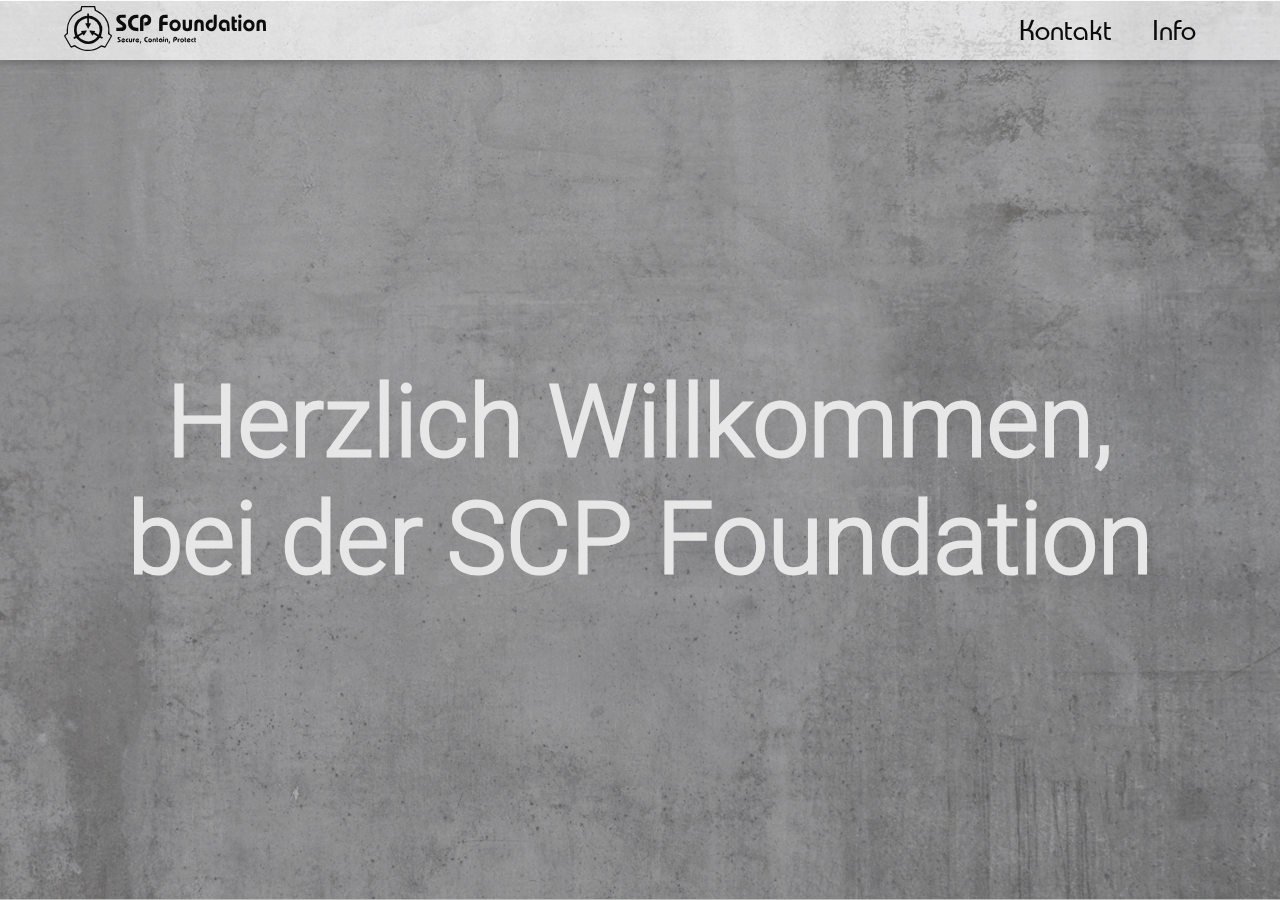
==== commit c256b678: "Add files via upload" ====
--- a/index.html
+++ b/index.html
@@ -15,15 +15,15 @@
         <header class="nav">
             <ul>
                 <li class="logo nav-element">
-                    <a tabindex="1" href="#">
+                    <a href="#">
                         <img src="img/logo.svg" alt="Logo">
                     </a> 
                 </li>
                 <li class="nav-element link">
-                    <a tabindex="2" href="sub-seiten/kontakt.html">
+                    <a href="sub-seiten/kontakt.html">
                         Kontakt
                     </a>
-                    <a tabindex="3" href="#">
+                    <a href="#about">
                         Info
                     </a>
                 </li>
@@ -34,8 +34,8 @@
                         <rect class="cls-1 rect-center" y="12" width="35" height="4" rx="2" ry="2"/>
                     </svg>
                     <div id="side-menu" class="side-menu font1">
-                        <a tabindex="4" href="sub-seiten/kontakt.html">Kontakt</a>
-                        <a tabindex="2" href="#">Info</a>
+                        <a href="sub-seiten/kontakt.html">Kontakt</a>
+                        <a href="#">Info</a>
                     </div>
                     <footer class="font1 side-menu-footer">
                         <div class="footer-content">
@@ -44,10 +44,10 @@
                                 <div class="line-horizontal"></div>
                             </div>
                             <div class="footer-links">
-                                <a tabindex="7" href="#">
+                                <a href="sub-seiten/impressum.html">
                                     <span>Impressum</span>
                                 </a>
-                                <a tabindex="8" href="sub-seiten/datenschutz.html" target="_blank">
+                                <a href="sub-seiten/datenschutz.html" target="_blank">
                                     <span>Datenschutz</span>
                                 </a>
                             </div>
@@ -69,28 +69,28 @@
                 <div class="section-content">
                     <ul class="sub-site-buttons">
                         <li class="card">
-                                <div class="card-content">
-                                    <div class="card-head">
-                                        <h1>Kontakt</h1>
-                                        <a href="sub-seiten/kontakt.html">
-                                            <div class="image-container">
-                                                <img src="img/contact.svg" alt="contact symbol">
-                                            </div>  
-                                        </a>
-                                    </div>  
-                                    <div class="card-foot">
-                                        <p>
-                                            Klicken Sie auf diese Karte, 
-                                            um Kontakt mit uns aufzunehmen.
-                                        </p>
-                                    </div>               
-                                </div> 
+                            <div class="card-content">
+                                <div class="card-head">
+                                    <h1>Kontakt</h1>
+                                    <a href="sub-seiten/kontakt.html">
+                                        <div class="image-container">
+                                            <img src="img/contact.svg" alt="contact symbol">
+                                        </div>  
+                                    </a>
+                                </div>  
+                                <div class="card-foot">
+                                    <p>
+                                        Klicken Sie auf diese Karte, 
+                                        um Kontakt mit uns aufzunehmen.
+                                    </p>
+                                </div>               
+                            </div> 
                         </li>
                         <li class="card"> 
                                 <div class="card-content">
                                     <div class="card-head">
                                         <h1>Über uns</h1>
-                                        <a href="#">
+                                        <a href="#about">
                                             <div class="image-container">
                                                 <img src="img/info.svg" alt="info symbol">
                                             </div>
@@ -123,12 +123,42 @@
                                 </div>
                                 </div>
                             </a>
-                            
                         </li>
                     </ul>
                 </div>
             </section>
-            <section class="section font1"></section>
+            <section id="about" class="about-section section font1">
+                <div class="about-section-content">
+                    <h1>Über Uns</h1>
+                    <ul class="about-buttons">
+                        <li class="card">
+                            <div class="card-content">
+                                <div class="card-foot">
+                                    <h1>Lukas Zierhut</h1>
+                                </div> 
+                                <div class="card-head">
+                                    <div class="image-container">
+                                        <img src="img/person.svg" alt="contact symbol">
+                                    </div>  
+                                </div>               
+                            </div> 
+                        </li>
+                        <li class="card"> 
+                                <div class="card-content">
+                                    <div class="card-foot">
+                                        <h1>Jannick Wolfmeir</h1>
+                                    </div>
+                                    <div class="card-head">
+                                        <div class="image-container">
+                                            <img src="img/person2.svg" alt="info symbol">
+                                        </div>
+                                    </div>
+                                </div>
+                            </a>
+                        </li>
+                    </ul>
+                </div>
+            </section>
             <footer class="font1">
                 <div class="footer-content">
                     <div class="footer-logo">
@@ -136,10 +166,10 @@
                         <div class="line-horizontal"></div>
                     </div>
                     <div class="footer-links">
-                        <a tabindex="7" href="#">
+                        <a href="#">
                             <span>Impressum</span>
                         </a>
-                        <a tabindex="8" href="sub-seiten/datenschutz.html" target="_blank">
+                        <a href="sub-seiten/datenschutz.html" target="_blank">
                             <span>Datenschutz</span>
                         </a>
                     </div>
@@ -155,4 +185,4 @@
     - Kontaktformular mit Mitarbeiter Auswahl (wen/welche Abteilung Kontaktieren, Mail Adressen Auswahl)
     - Abteilungen & Mitarbeiter (Letztere e.V. nur als Link(Unterpunkt) bei der Jeweiligen Abteilung)
     - Eigene Seiten für jeden von uns als Mitarbeiter der Foundation
--->
+-->--- a/css/styles.css
+++ b/css/styles.css
@@ -6,6 +6,11 @@
     font-family: "Roboto"; 
     src:url(../font/roboto_font/Roboto-Light.ttf)
 }
+html{
+    max-width: 100vw;
+    width:100vw;
+    overflow-x:hidden;
+}
 .font1 *{
     font-family: "Bauhaus";
     font-weight: 400;
@@ -19,6 +24,10 @@
 }
 h1{
     margin:0px;
+    
+}
+h1, h2, h3, p, span{
+    transition:font-size 0.3s ease;
 }
 /* 1.0 ====== */
 
@@ -27,8 +36,10 @@
     --fontcolor: black;
     --hovercolor: rgba(0, 0, 0, 0.7);
     --contentcolor: rgba(100,100,100,0.4);
+    --whitecolor-08: rgba(255, 255, 255, 0.8);
     --whitecolor-06: rgba(255, 255, 255, 0.6);
     --whitecolor-04: rgba(255, 255, 255, 0.4);
+    --whitecolor-01: rgba(255, 255, 255, 0.1);
     transition:color 0.1s ease;
     -ms-overflow-style: none;  /* IE and Edge */
     scrollbar-width: none;  /* Firefox */
@@ -49,6 +60,7 @@
     background-attachment: fixed;
     opacity: 95%;
     height:100vh;
+    width:100vw;
 }
     /* 2.1 Styling Nav-Bar */
     .nav *:focus{
@@ -78,7 +90,7 @@
         box-shadow: rgb(0 0 0 / 50%) 0px 0px 10px 1px;
     }
     footer{
-        min-height:60px;
+        min-height:140px;
     }
 
     .nav > ul{
@@ -124,28 +136,31 @@
         transition:width 0.3s ease 0.3s, visibility 0.3s ease, transform 0.3s ease;
     }
     .nav .side-menu{
-        top:60px;     
+        top:59px;     
         display:flex;
         flex-direction: column;
         justify-content:center;
-        height:calc(100vh - 60px - 141px);
-        background-color:var(--whitecolor-04);
+        height:calc(100vh - 60px - 130px);
+        background-color:var(--whitecolor-01);
         border-top:solid rgba(210, 210, 210, 1) 1px;
     }
     .nav .side-menu-footer{
         bottom:0;
+        background-color: var(--whitecolor-06);
     }
     .nav .menubar .active ~ *{
         visibility:visible;
         width:100vw;
         transform:translateX(0);
-        transition: width 0.3s ease, visibility 0.3s ease, transform 0.3s ease; 
+        transition: width 0.1s ease 0.1s, visibility 0.3s ease, transform 0.1s ease; 
+        backdrop-filter: blur(5px) opacity(200%);
     }
     .nav .side-menu a{
         margin: 5px auto 5px auto;
         width: 250px;
         text-align: center;
-        color:black;
+        color:rgba(0, 0, 0, 1);
+        text-shadow: rgba(255, 255, 255, 1) 1px 1px 5px;
         text-decoration: none;
         font-size: 22pt;
         font-family: "Bauhaus";
@@ -207,8 +222,14 @@
 
     /* =========== */
     /* Styling button section */
+        .card-section{
+            min-height:500px;
+            display: flex;
+            flex-direction: column;
+            justify-content: center;
+        }
         .section-content{
-            height:100%;
+            min-height: calc(100vh - 60px);
             display:flex;
             flex-direction: column;
             justify-content: center;
@@ -224,6 +245,7 @@
             list-style: none;
             width:30vw;
             height: 60vh;
+            min-height:360px;
             border:solid black 1px;
             border-radius: 20px;
             color:black;
@@ -232,24 +254,31 @@
             text-decoration: none;
             color:black;
             border-radius:50%;
-        }
-        .sub-site-buttons .card a::before{
+            display:flex;
+            justify-content: center;
+        }
+        .sub-site-buttons .card a .image-container{
+            min-width: 260px;
+            width: 300px;
+        }
+        .sub-site-buttons .card .image-container::before{
             content: "\00BB";
             font-size: 50pt;
             padding-left:20%;
             float:left;
         }
-        .sub-site-buttons .card a::after{
+        .sub-site-buttons .card .image-container::after{
             content: "\00AB";
             font-size: 50pt;
             padding-right:20%;
             float:right;
         }
         .sub-site-buttons .card .card-content{
-            padding:10%;
             display:flex;
             flex-direction: column;
-            height:calc(100% - 15%);
+            justify-content: center;
+            height:60vh;
+            min-height:360px;
         }
         .sub-site-buttons .card h1{
             font-size: 38pt;
@@ -259,20 +288,75 @@
             width:50px;
             margin:20px auto 20px auto;
         }
+        .sub-site-buttons .card .card-foot{
+            display: flex;
+            justify-content: center;
+        }
         .sub-site-buttons .card p{
-            margin:auto 0px;
+            margin: 20px;
+            max-width:400px;
             font-size: 20pt;
             font-family: "Roboto";
-            
         }
     /* ================ */
+    /* About us styling */
+    .about-section{
+        display:flex;
+        flex-direction: column;
+        justify-content: center;
+        text-align: center;
+        min-height:550px;
+    }
+    .about-section .about-section-content{
+        display:flex;
+        flex-direction: column;
+        justify-content: center;
+    }
+    .about-section .about-section-content h1{
+        font-size: 60pt;
+    }
+    .about-section .about-section-content .about-buttons{
+        margin:0px;
+        padding:0px;
+        display:flex;
+        justify-content: center;
+        gap:20px;
+    }
+    .about-section .about-section-content .about-buttons .card{
+        border: solid rgba(255, 255, 255, 0.8) 1px;
+        border-radius: 10px;
+        width: 40vw;
+        height:45vh;
+        min-height:300px;
+        padding:20px 5px;
+        display:flex;
+        flex-direction: column;
+        justify-content: center;
+    }
+    .about-section .about-section-content .about-buttons h1{
+        font-size: 30pt;
+    }
+    .about-section .about-section-content .about-buttons li{
+        list-style:none;
+    }
+    .about-section .about-section-content .about-buttons img{
+        filter:invert(100%);
+        opacity:0.8;
+    }
+    /* ================= */
     /* 2.3 Styling Form Section ===*/
         .form-section h1{
             font-size: 50pt;
             margin:0px 0px 10px 0px;
         }
+        .form-section{
+            min-height: 562px;
+            display:flex;
+            justify-content: center;
+            flex-direction: column;
+        }
         .form-section > form{
-            padding-top: 40px;
+            margin:0px auto;
         }
         .form-section > form > .form-container{
             display:flex;
@@ -419,31 +503,79 @@
     }
 /* ================ */
 }
+@media screen and (min-width:1025px){
+    /* Min height for banner at 1024px*/
+    .banner{
+        min-height: 250px;
+    }
+}
+@media screen and (max-width:1024px){
+    /* Min height for banner at 1024px*/
+    .banner{
+        min-height: 400px;
+    }
+}
+@media screen and (max-width:945px){
+    /* Min height for banner at 945px*/
+    .banner{
+        min-height: 500px;
+    }
+}
 @media screen and (max-width:935px){
     /* Styling button section (3) */
+    .card-section{
+        height:220%;
+        min-height:1200px;
+        display:flex;
+        flex-direction: row;
+        justify-content: center;
+    }
+    .section-content {
+        flex-direction: row;
+        justify-content: space-evenly;
+      }
+    .sub-site-buttons{
+        flex-direction: column; 
+        justify-content: space-evenly;
+        margin:0px;
+    }
+    .sub-site-buttons .card {
+        width: 70vw;
+    }
+    .sub-site-buttons .card p{
+        max-width:300px;
+    }
+    /* ================ */
+    .about-section{
+        height: 200vh;
+        min-height: 1100px;
+    }
+    .about-section .about-section-content .about-buttons{
+        flex-direction: column;
+        margin: 0px auto;
+    }
+    .about-section .about-section-content .about-buttons .card{
+        width: 80vw;
+        height: 70vh;
+        min-height:400px;
+    }
+}
+@media screen and (min-width:800px) and (min-height:1100px){
+    /* Styling button section (3) */
+    .sub-site-buttons .card .card-content{
+        height:100%;
+    }
     .sub-site-buttons .card h1{
-        font-size: 28pt;
-    }
-    .sub-site-buttons .card img{
-        height:45px;
-        width:45px;
-    }
-    /* ================ */
-}
-@media screen and (max-width:830px){
-    /* Styling button section (3) */
-    .sub-site-buttons .card h1{
-        font-size: 24pt;
-    }
-    .sub-site-buttons .card img{
-        height:40px;
-        width:40px;
+        font-size: 48pt;
+    }
+    .sub-site-buttons .card .card-foot{
+        display:flex;
+        justify-content: center;
     }
     .sub-site-buttons .card p{
-        margin:auto 0px;
-        font-size: 18pt; 
-    }
-
+        max-width: 30vw;
+        font-size: 32pt;
+    }
     /* ================ */
 }
 @media screen and (max-width:800px){
@@ -466,4 +598,105 @@
         opacity:0;
     }
     /* 3.2 end */ 
+    /* Min height for banner at 800px*/
+    .banner{
+        min-height: 500px;
+    }
+}
+@media screen and (max-width:750px){
+    .banner .banner-content h1{
+        font-size:6rem;
+    }
+}
+@media screen and (max-width:650px){
+    .banner .banner-content h1{
+        font-size:5rem;
+    }
+    .form-section{
+        display:flex;
+        justify-content: center;
+        min-height:730px;
+    }
+    .form-section form .form-container{
+        flex-direction: column;
+        text-align: center;
+        gap:0px;
+    }
+    .form-section form .form-container input{
+        margin:0px auto 20px auto;
+        width: 80vw;
+        max-width: 80vw;
+    }
+    .form-section .form-container textarea{
+        max-width: 80vw;
+        margin: 0px 10vw 20px 10vw;
+    }
+}
+@media screen and (max-width:600px){
+    /* Min height for banner at 600px*/
+    .banner{
+        min-height: 400px;
+    }
+}
+
+@media screen and (max-width:550px){
+    .banner .banner-content h1{
+        font-size:4rem;
+    }
+}
+@media screen and (max-width:499px){
+    .sub-site-buttons .card {
+        width: 80vw;
+        height:55vh;
+        min-height:360px;
+      }
+      .sub-site-buttons .card .card-content{
+        height:55vh;
+        min-height:360px;
+      }
+      .card-section{
+        height:200%;
+        min-height:1200px;
+        display:flex;
+        flex-direction: row;
+        justify-content: center;
+    }
+
+}
+@media screen and (max-width:450px){
+    .banner .banner-content h1{
+        font-size:3rem;
+    }
+}
+@media screen and (max-width:399px){
+    .sub-site-buttons .card h1{
+        font-size: 28pt;
+    }
+    .sub-site-buttons .card p{
+        font-size: 16pt;
+    }
+    .sub-site-buttons .card {
+        width: 90vw;
+        height:45vh;
+      }
+      .sub-site-buttons .card .card-content{
+        height:45vh;
+      }
+      .card-section{
+        height:170%;
+        display:flex;
+        flex-direction: row;
+        justify-content: center;
+    }
+    /* Min height for banner at 400px*/
+    .banner{
+        min-height: 300px;
+    }
+}
+
+
+@media screen and (max-width:350px){
+    .banner .banner-content h1{
+        font-size:2.5rem;
+    }
 }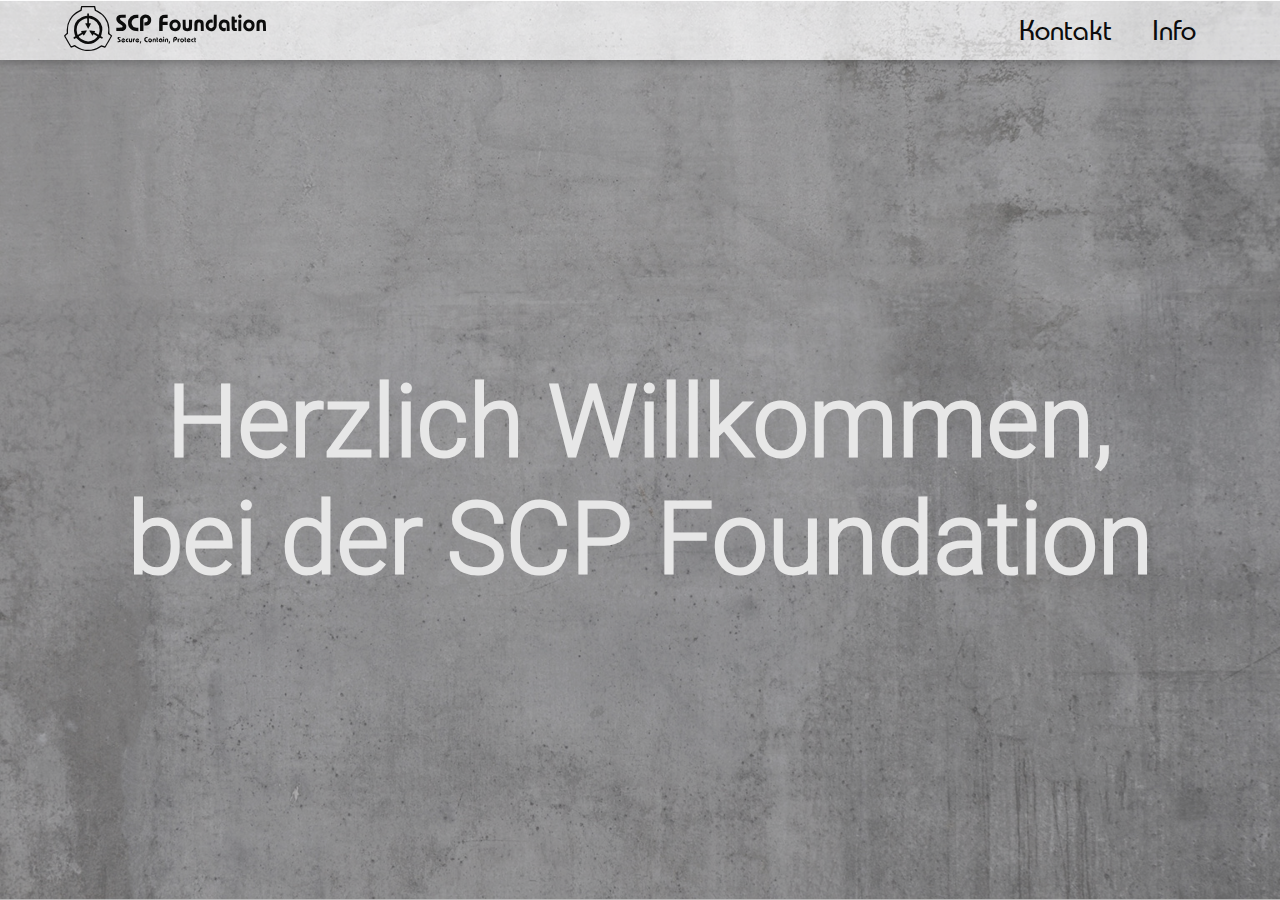
==== commit 5722e976: "Add files via upload" ====
--- a/index.html
+++ b/index.html
@@ -15,7 +15,7 @@
         <header class="nav">
             <ul>
                 <li class="logo nav-element">
-                    <a href="#">
+                    <a href="#top">
                         <img src="img/logo.svg" alt="Logo">
                     </a> 
                 </li>
@@ -35,12 +35,14 @@
                     </svg>
                     <div id="side-menu" class="side-menu font1">
                         <a href="sub-seiten/kontakt.html">Kontakt</a>
-                        <a href="#">Info</a>
+                        <a onclick="closeMenu()" href="#about">Info</a>
                     </div>
                     <footer class="font1 side-menu-footer">
                         <div class="footer-content">
                             <div class="footer-logo">
-                                <img src="img/logo_cut.svg" alt="logo_cut">
+                                <a onclick="closeMenu()" href="#top">
+                                    <img src="img/logo_cut.svg" alt="logo_cut">
+                                </a>
                                 <div class="line-horizontal"></div>
                             </div>
                             <div class="footer-links">
@@ -57,7 +59,7 @@
             </ul>
         </header>
         <div id="content" class="content">
-            <section class="section banner font2">
+            <section id="top" class="section banner font2">
                 <div class="banner-content">
                     <div class="center">
                             <h1>Herzlich Willkommen,</h1>
@@ -109,7 +111,7 @@
                             <div class="card-content">
                                 <div class="card-head">
                                     <h1>Empty Space</h1>
-                                    <a href="#">
+                                    <a href="#bottom">
                                         <div class="image-container">
                                             <img src="img/questionmark.svg" alt="questionmark symbol">
                                         </div>    
@@ -159,10 +161,12 @@
                     </ul>
                 </div>
             </section>
-            <footer class="font1">
+            <footer id="bottom" class="font1">
                 <div class="footer-content">
                     <div class="footer-logo">
-                        <img src="img/logo_cut.svg" alt="logo_cut">
+                        <a href="#top">
+                            <img src="img/logo_cut.svg" alt="logo_cut">
+                        </a>
                         <div class="line-horizontal"></div>
                     </div>
                     <div class="footer-links">
--- a/css/styles.css
+++ b/css/styles.css
@@ -340,8 +340,10 @@
         list-style:none;
     }
     .about-section .about-section-content .about-buttons img{
-        filter:invert(100%);
         opacity:0.8;
+        width: 30vw;
+        height:40vh;
+        min-height: 250px;
     }
     /* ================= */
     /* 2.3 Styling Form Section ===*/
@@ -558,6 +560,11 @@
         width: 80vw;
         height: 70vh;
         min-height:400px;
+    }
+    .about-section .about-section-content .about-buttons img{
+        width: 80vw;
+        height:60vh;
+        min-height: 250px;
     }
 }
 @media screen and (min-width:800px) and (min-height:1100px){
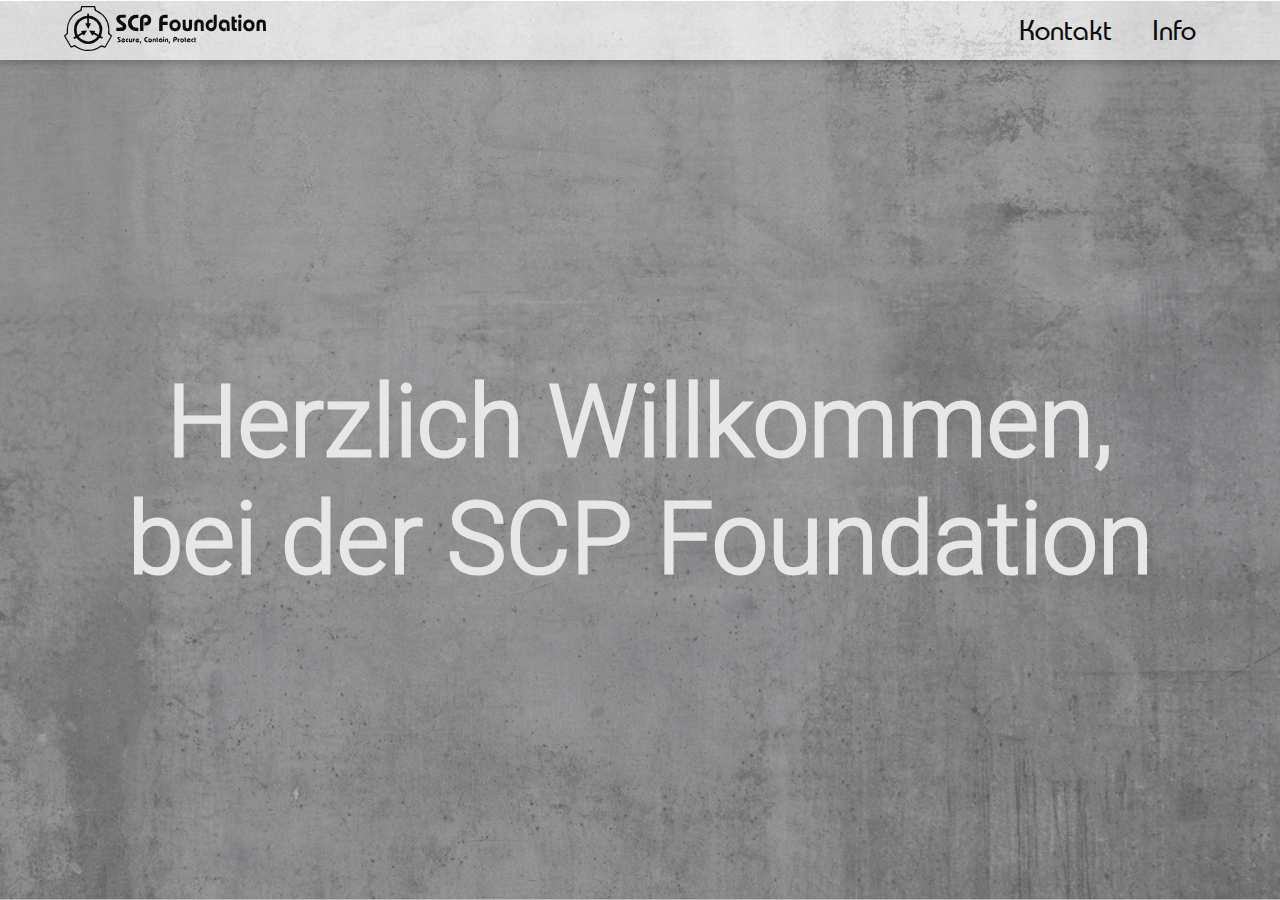
==== commit fe756a9d: "Add files via upload" ====
--- a/index.html
+++ b/index.html
@@ -46,7 +46,7 @@
                                 <div class="line-horizontal"></div>
                             </div>
                             <div class="footer-links">
-                                <a href="sub-seiten/impressum.html">
+                                <a href="sub-seiten/impressum.html" target="_blank">
                                     <span>Impressum</span>
                                 </a>
                                 <a href="sub-seiten/datenschutz.html" target="_blank">
@@ -170,7 +170,7 @@
                         <div class="line-horizontal"></div>
                     </div>
                     <div class="footer-links">
-                        <a href="#">
+                        <a href="sub-seiten/impressum.html" target="_blank">
                             <span>Impressum</span>
                         </a>
                         <a href="sub-seiten/datenschutz.html" target="_blank">
--- a/css/styles.css
+++ b/css/styles.css
@@ -53,7 +53,7 @@
     overflow:hidden;
 }
 .wrapper{
-    background-image: url('../img/background_1.jpg');
+    background-image: url('../img/background_1.webp');
     background-repeat:no-repeat;
     background-size: cover;
     background-position: center;
@@ -128,6 +128,7 @@
     .nav .side-menu, .nav .side-menu-footer{
         visibility:hidden;
         position: absolute;
+        z-index: 1;
         right:0px;
         width:0vw;
         overflow:hidden;
@@ -340,7 +341,9 @@
         list-style:none;
     }
     .about-section .about-section-content .about-buttons img{
-        opacity:0.8;
+        position: relative;
+        z-index: 0;
+        opacity:0.7;
         width: 30vw;
         height:40vh;
         min-height: 250px;
@@ -422,10 +425,12 @@
         flex-direction: column;
         justify-content: center;
     }
+    .footer-content .footer-logo a, .footer-content .footer-logo img{
+        margin: 0px auto 10px auto;
+    }
     .footer-content .footer-logo img{
         height:45px;
         width:45px;
-        margin: 0px auto 10px auto;
     }
     .footer-content .line-horizontal{
         height:1px;
@@ -445,6 +450,9 @@
     .footer-content .footer-links a{
         color: var(--fontcolor);
         text-decoration: none;
+        cursor: pointer;
+    }
+    footer a{
         cursor: pointer;
     }
         /* 2.4.1 Styling Footer Link */
@@ -706,4 +714,4 @@
     .banner .banner-content h1{
         font-size:2.5rem;
     }
-}+}
